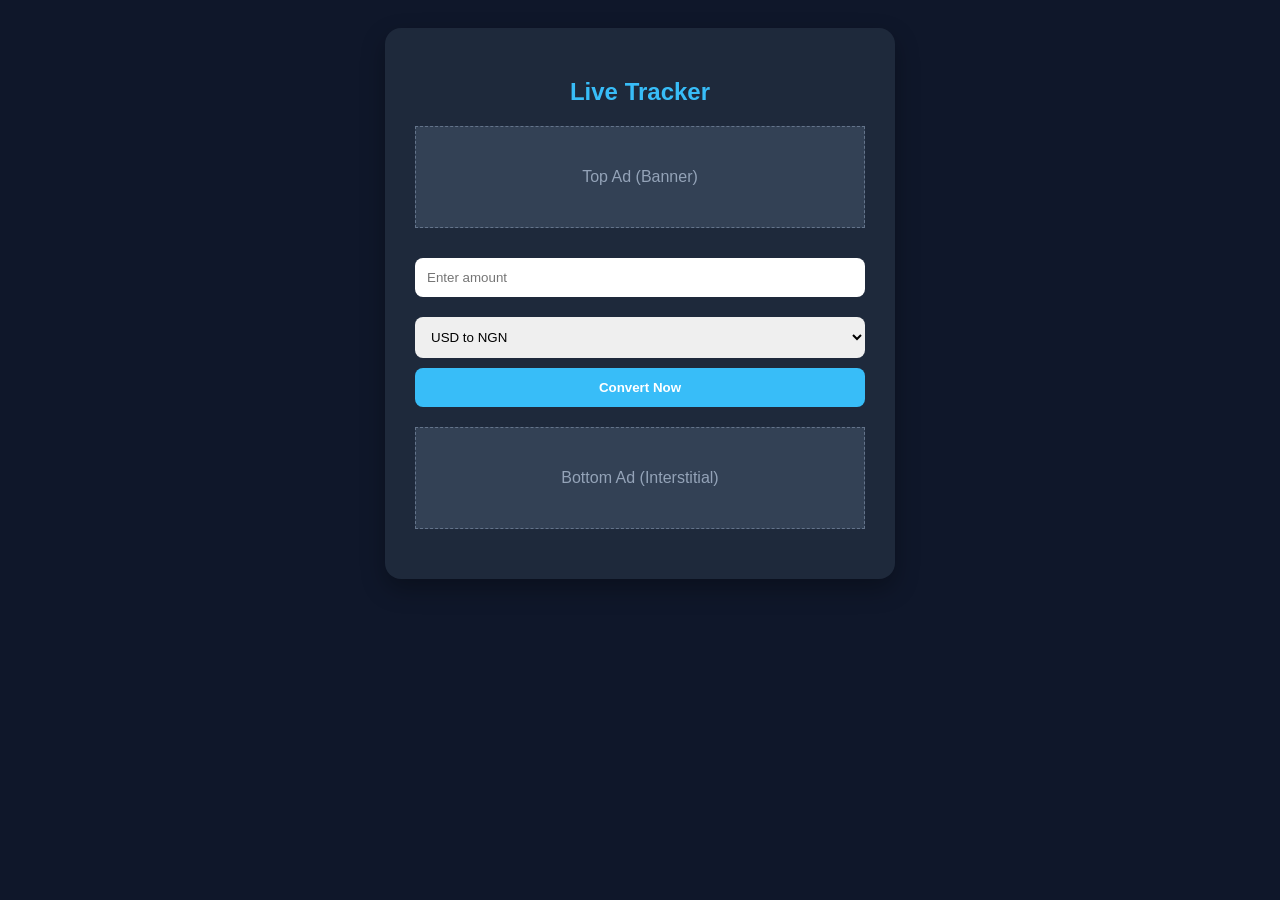
==== index.html @ 0790a8d6 "first commit" ====
<!DOCTYPE html>
<html lang="en">
<head>
    <meta charset="UTF-8">
    <title>Global Currency Tracker</title>
    <link rel="stylesheet" href="style.css">
</head>
<body>
    <div class="container">
        <h2>Live Tracker</h2>
        <div class="ad-slot">Top Ad (Banner)</div>
        
        <input type="number" id="amount" placeholder="Enter amount">
        <select id="currency">
            <option value="USD">USD to NGN</option>
            <option value="EUR">EUR to NGN</option>
            <option value="BTC">BTC to USD</option>
        </select>
        <button onclick="calculate()">Convert Now</button>
        
        <div id="result" style="margin-top:20px; font-size: 1.2em; text-align: center;"></div>
        
        <div class="ad-slot">Bottom Ad (Interstitial)</div>
    </div>
    <script src="script.js"></script>
</body>
</html>
---- style.css ----
/* style.css - Creating a professional user interface */
body { font-family: 'Segoe UI', sans-serif; background: #0f172a; color: white; display: flex; flex-direction: column; align-items: center; padding: 20px; }
.container { background: #1e293b; padding: 30px; border-radius: 16px; width: 100%; max-width: 450px; box-shadow: 0 10px 25px rgba(0,0,0,0.3); }
h2 { text-align: center; color: #38bdf8; }
input, select { width: 100%; padding: 12px; margin: 10px 0; border-radius: 8px; border: none; box-sizing: border-box; }
button { width: 100%; padding: 12px; background: #38bdf8; color: white; border: none; border-radius: 8px; font-weight: bold; cursor: pointer; }
.ad-slot { background: #334155; height: 100px; margin: 20px 0; display: flex; align-items: center; justify-content: center; border: 1px dashed #64748b; color: #94a3b8; }
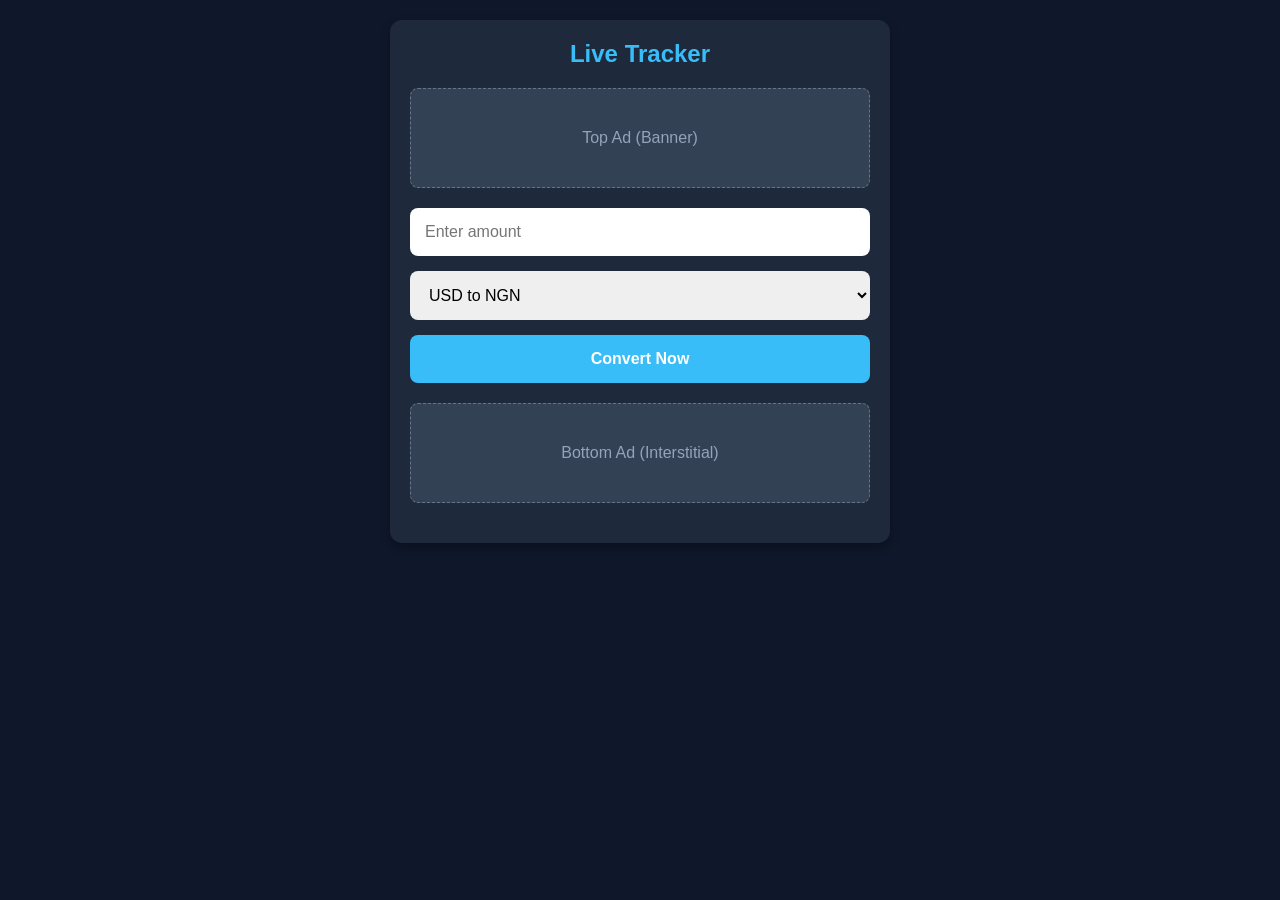
==== commit 00d97cf6: "updated mobile view" ====
--- a/index.html
+++ b/index.html
@@ -2,12 +2,17 @@
 <html lang="en">
 <head>
     <meta charset="UTF-8">
+    <meta name="viewport" content="width=device-width, initial-scale=1.0">
     <title>Global Currency Tracker</title>
+    
+    <script async src="https://pagead2.googlesyndication.com/pagead/js/adsbygoogle.js?client=ca-pub-4130889401766914" crossorigin="anonymous"></script>
+    
     <link rel="stylesheet" href="style.css">
 </head>
 <body>
     <div class="container">
         <h2>Live Tracker</h2>
+        
         <div class="ad-slot">Top Ad (Banner)</div>
         
         <input type="number" id="amount" placeholder="Enter amount">
@@ -18,10 +23,11 @@
         </select>
         <button onclick="calculate()">Convert Now</button>
         
-        <div id="result" style="margin-top:20px; font-size: 1.2em; text-align: center;"></div>
+        <div id="result"></div>
         
         <div class="ad-slot">Bottom Ad (Interstitial)</div>
     </div>
+    
     <script src="script.js"></script>
 </body>
 </html>
--- a/style.css
+++ b/style.css
@@ -1,7 +1,61 @@
-/* style.css - Creating a professional user interface */
-body { font-family: 'Segoe UI', sans-serif; background: #0f172a; color: white; display: flex; flex-direction: column; align-items: center; padding: 20px; }
-.container { background: #1e293b; padding: 30px; border-radius: 16px; width: 100%; max-width: 450px; box-shadow: 0 10px 25px rgba(0,0,0,0.3); }
-h2 { text-align: center; color: #38bdf8; }
-input, select { width: 100%; padding: 12px; margin: 10px 0; border-radius: 8px; border: none; box-sizing: border-box; }
-button { width: 100%; padding: 12px; background: #38bdf8; color: white; border: none; border-radius: 8px; font-weight: bold; cursor: pointer; }
-.ad-slot { background: #334155; height: 100px; margin: 20px 0; display: flex; align-items: center; justify-content: center; border: 1px dashed #64748b; color: #94a3b8; }+* {
+    box-sizing: border-box;
+    margin: 0;
+    padding: 0;
+}
+
+body {
+    font-family: 'Segoe UI', sans-serif;
+    background: #0f172a;
+    color: white;
+    width: 100%;
+    min-height: 100vh;
+    display: block; /* Ensures natural flow */
+    padding: 10px;
+}
+
+.container {
+    background: #1e293b;
+    padding: 20px;
+    width: 100%;
+    max-width: 500px; /* Looks good on desktop and phone */
+    margin: 10px auto; /* Centered with 10px space at top */
+    border-radius: 12px;
+    box-shadow: 0 4px 10px rgba(0,0,0,0.3);
+}
+
+h2 { text-align: center; color: #38bdf8; margin-bottom: 20px; }
+
+input, select, button {
+    display: block;
+    width: 100%;
+    padding: 15px;
+    margin-bottom: 15px;
+    border-radius: 8px;
+    border: none;
+    font-size: 16px; /* Prevents auto-zoom on mobile */
+    box-sizing: border-box;
+}
+
+button { background: #38bdf8; color: white; font-weight: bold; cursor: pointer; }
+
+#result { 
+    margin: 20px 0; 
+    font-size: 1.2em; 
+    text-align: center; 
+    font-weight: bold; 
+    color: #ffffff; 
+}
+
+.ad-slot {
+    width: 100%;
+    min-height: 100px;
+    background: #334155;
+    margin-bottom: 20px;
+    display: flex;
+    align-items: center;
+    justify-content: center;
+    color: #94a3b8;
+    border: 1px dashed #64748b;
+    border-radius: 8px;
+}
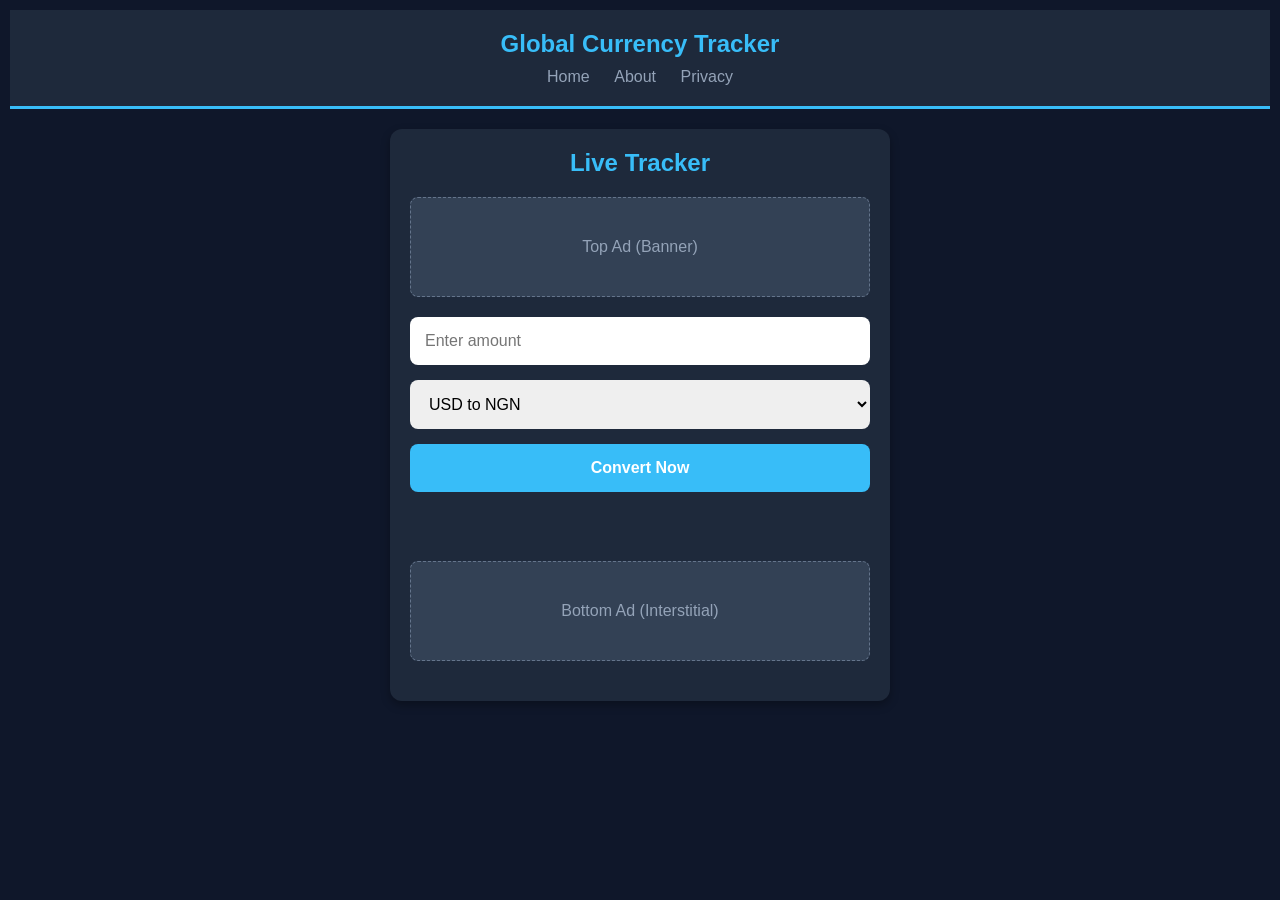
==== commit 9e3cbcc0: "updated app" ====
--- a/index.html
+++ b/index.html
@@ -4,12 +4,20 @@
     <meta charset="UTF-8">
     <meta name="viewport" content="width=device-width, initial-scale=1.0">
     <title>Global Currency Tracker</title>
-    
     <script async src="https://pagead2.googlesyndication.com/pagead/js/adsbygoogle.js?client=ca-pub-4130889401766914" crossorigin="anonymous"></script>
-    
     <link rel="stylesheet" href="style.css">
 </head>
 <body>
+
+    <header class="main-header">
+        <h1>Global Currency Tracker</h1>
+        <nav>
+            <a href="index.html">Home</a>
+            <a href="about.html">About</a>
+            <a href="privacy.html">Privacy</a>
+        </nav>
+    </header>
+
     <div class="container">
         <h2>Live Tracker</h2>
         
@@ -19,9 +27,11 @@
         <select id="currency">
             <option value="USD">USD to NGN</option>
             <option value="EUR">EUR to NGN</option>
-            <option value="BTC">BTC to USD</option>
+            <option value="GBP">GBP to USD</option>
         </select>
         <button onclick="calculate()">Convert Now</button>
+        
+        <div id="loader" class="spinner" style="display: none;"></div>
         
         <div id="result"></div>
         
--- a/style.css
+++ b/style.css
@@ -1,61 +1,56 @@
-* {
-    box-sizing: border-box;
-    margin: 0;
-    padding: 0;
-}
+* { box-sizing: border-box; margin: 0; padding: 0; }
 
-body {
-    font-family: 'Segoe UI', sans-serif;
-    background: #0f172a;
-    color: white;
-    width: 100%;
-    min-height: 100vh;
-    display: block; /* Ensures natural flow */
-    padding: 10px;
-}
+body { font-family: 'Segoe UI', sans-serif; background: #0f172a; color: white; width: 100%; min-height: 100vh; padding: 10px; }
 
-.container {
-    background: #1e293b;
-    padding: 20px;
-    width: 100%;
-    max-width: 500px; /* Looks good on desktop and phone */
-    margin: 10px auto; /* Centered with 10px space at top */
-    border-radius: 12px;
-    box-shadow: 0 4px 10px rgba(0,0,0,0.3);
-}
+.container { background: #1e293b; padding: 20px; width: 100%; max-width: 500px; margin: 10px auto; border-radius: 12px; box-shadow: 0 4px 10px rgba(0,0,0,0.3); }
 
 h2 { text-align: center; color: #38bdf8; margin-bottom: 20px; }
 
-input, select, button {
-    display: block;
-    width: 100%;
-    padding: 15px;
-    margin-bottom: 15px;
-    border-radius: 8px;
-    border: none;
-    font-size: 16px; /* Prevents auto-zoom on mobile */
-    box-sizing: border-box;
-}
+input, select, button { display: block; width: 100%; padding: 15px; margin-bottom: 15px; border-radius: 8px; border: none; font-size: 16px; box-sizing: border-box; }
 
-button { background: #38bdf8; color: white; font-weight: bold; cursor: pointer; }
+button { background: #38bdf8; color: white; font-weight: bold; cursor: pointer; transition: 0.3s; }
+button:hover { background: #0ea5e9; }
 
+/* Add this if you want your result area to look clean even with errors */
 #result { 
     margin: 20px 0; 
     font-size: 1.2em; 
     text-align: center; 
     font-weight: bold; 
     color: #ffffff; 
+    opacity: 0; 
+    transition: opacity 0.5s; 
+    min-height: 1.5em; /* Keeps the layout from jumping */
+}
+.ad-slot { width: 100%; min-height: 100px; background: #334155; margin-bottom: 20px; display: flex; align-items: center; justify-content: center; color: #94a3b8; border: 1px dashed #64748b; border-radius: 8px; }
+
+/* Spinner Style */
+.spinner { border: 4px solid #f3f3f3; border-top: 4px solid #38bdf8; border-radius: 50%; width: 30px; height: 30px; animation: spin 1s linear infinite; margin: 20px auto; }
+@keyframes spin { 0% { transform: rotate(0deg); } 100% { transform: rotate(360deg); } }
+
+
+/* Header and Navigation Styles */
+.main-header {
+    text-align: center;
+    padding: 20px;
+    background: #1e293b;
+    margin-bottom: 20px;
+    border-bottom: 3px solid #38bdf8;
 }
 
-.ad-slot {
-    width: 100%;
-    min-height: 100px;
-    background: #334155;
-    margin-bottom: 20px;
-    display: flex;
-    align-items: center;
-    justify-content: center;
+.main-header h1 {
+    color: #38bdf8;
+    margin-bottom: 10px;
+    font-size: 1.5em;
+}
+
+.main-header nav a {
     color: #94a3b8;
-    border: 1px dashed #64748b;
-    border-radius: 8px;
+    text-decoration: none;
+    margin: 0 10px;
+    font-weight: 500;
+}
+
+.main-header nav a:hover {
+    color: #ffffff;
 }
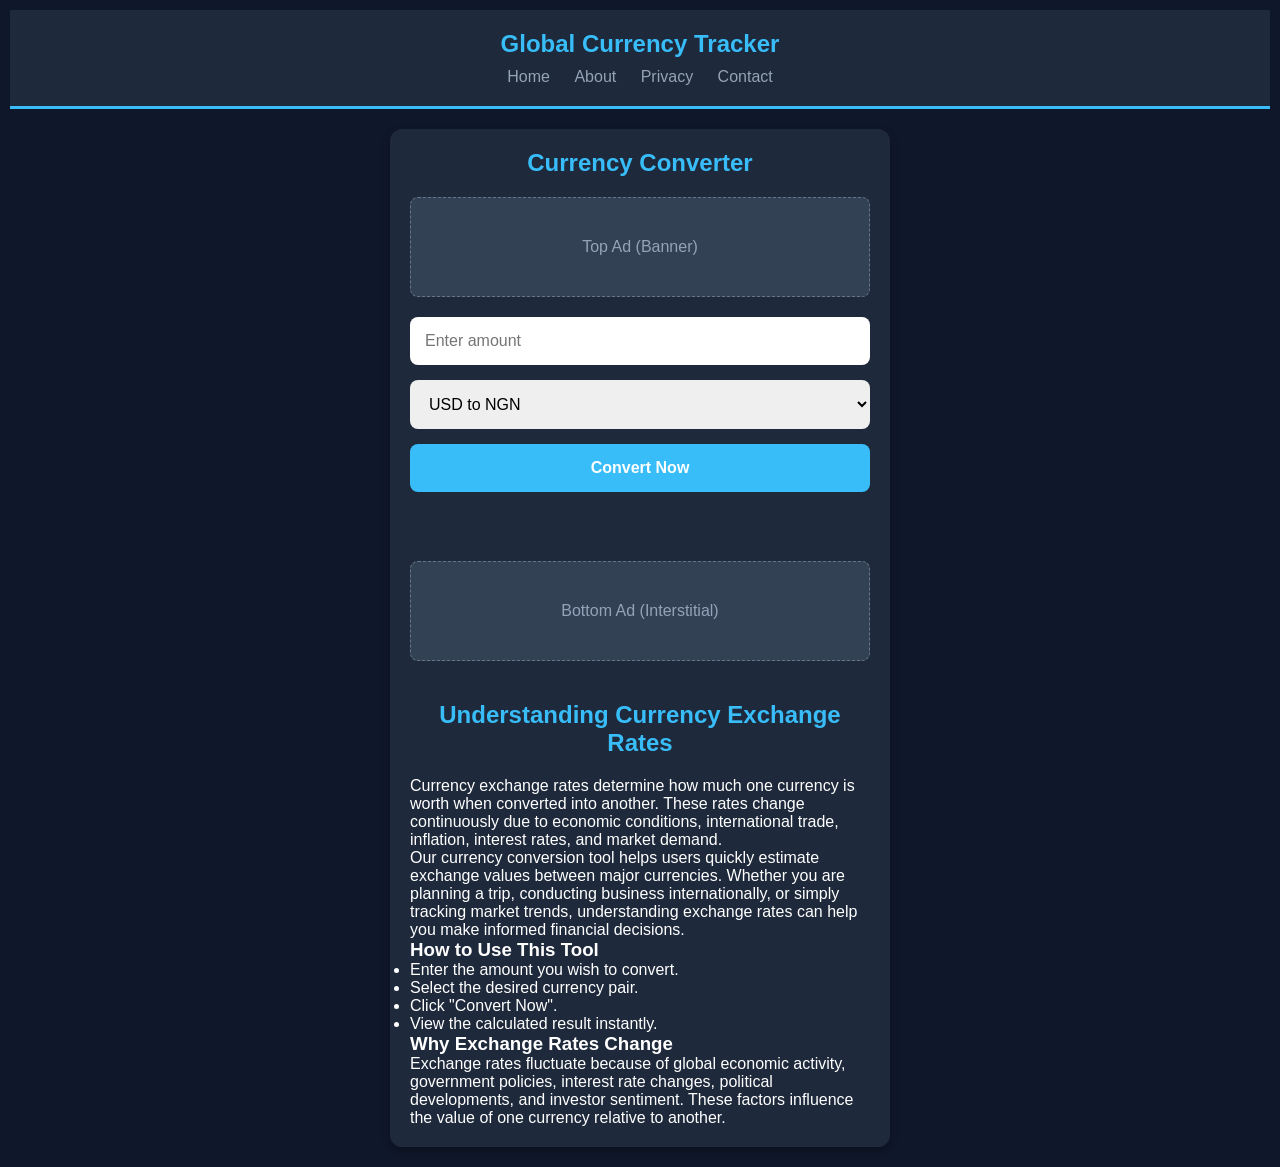
==== commit 07912f19: "added a file" ====
--- a/index.html
+++ b/index.html
@@ -15,11 +15,12 @@
             <a href="index.html">Home</a>
             <a href="about.html">About</a>
             <a href="privacy.html">Privacy</a>
+            <a href="contact.html">Contact</a>
         </nav>
     </header>
 
     <div class="container">
-        <h2>Live Tracker</h2>
+        <h2>Currency Converter</h2>
         
         <div class="ad-slot">Top Ad (Banner)</div>
         
@@ -36,6 +37,45 @@
         <div id="result"></div>
         
         <div class="ad-slot">Bottom Ad (Interstitial)</div>
+
+        <section style="margin-top:40px;">
+    <h2>Understanding Currency Exchange Rates</h2>
+
+<p>
+    Currency exchange rates determine how much one currency is worth when
+    converted into another. These rates change continuously due to economic
+    conditions, international trade, inflation, interest rates, and market
+    demand.
+</p>
+
+<p>
+    Our currency conversion tool helps users quickly estimate exchange
+    values between major currencies. Whether you are planning a trip,
+    conducting business internationally, or simply tracking market trends,
+    understanding exchange rates can help you make informed financial
+    decisions.
+</p>
+
+<h3>How to Use This Tool</h3>
+
+<ul>
+    <li>Enter the amount you wish to convert.</li>
+    <li>Select the desired currency pair.</li>
+    <li>Click "Convert Now".</li>
+    <li>View the calculated result instantly.</li>
+</ul>
+
+<h3>Why Exchange Rates Change</h3>
+
+<p>
+    Exchange rates fluctuate because of global economic activity,
+    government policies, interest rate changes, political developments,
+    and investor sentiment. These factors influence the value of one
+    currency relative to another.
+</p>
+
+</section>
+
     </div>
     
     <script src="script.js"></script>
